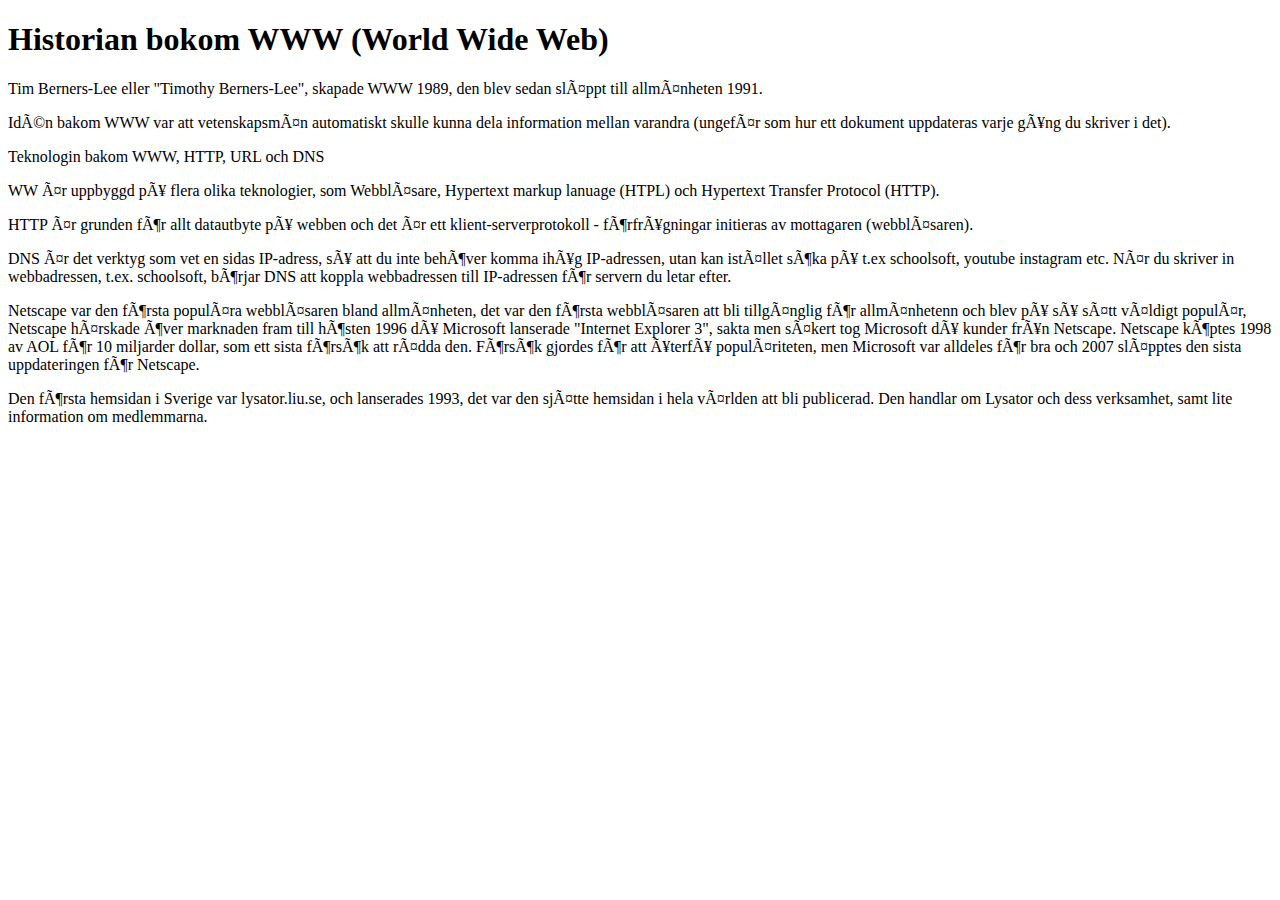
==== Webbhistoria/index.html @ 2cf2728a "start" ====
<!DOCTYPE html>
<html lang="en">
<head> <link rel="stylesheet" href="style.css">
<h1> Historian bokom WWW (World Wide Web)</h1>
<p> Tim Berners-Lee eller "Timothy Berners-Lee", skapade WWW 1989, den blev sedan släppt till allmänheten 1991.</p>
<p> Idén bakom WWW var att vetenskapsmän automatiskt skulle kunna dela information mellan varandra (ungefär som hur ett dokument uppdateras varje gång du skriver i det). </p>
<p> Teknologin bakom WWW, HTTP, URL och DNS</p>
<p> WW är uppbyggd på flera olika teknologier, som Webbläsare, Hypertext markup lanuage (HTPL) och Hypertext Transfer Protocol (HTTP). </p>
<p> HTTP är grunden för allt datautbyte på webben och det är ett klient-serverprotokoll - förfrågningar initieras av mottagaren (webbläsaren).
</p> 
<p> DNS är det verktyg som vet en sidas IP-adress, så att du inte behöver komma ihåg IP-adressen, utan kan istället söka på t.ex schoolsoft, youtube instagram etc. När du skriver in webbadressen, t.ex. schoolsoft, börjar DNS att koppla webbadressen till IP-adressen för servern du letar efter.</p>
<p> Netscape var den första populära webbläsaren bland allmänheten, det var den första webbläsaren att bli tillgänglig för allmänhetenn och blev på så sätt väldigt populär, Netscape härskade över marknaden fram till hösten 1996 då Microsoft lanserade "Internet Explorer 3", sakta men säkert tog Microsoft då kunder från Netscape.
Netscape köptes 1998 av AOL för 10 miljarder dollar, som ett sista försök att rädda den. Försök gjordes för att återfå populäriteten, men Microsoft var alldeles för bra och 2007 släpptes den sista uppdateringen för Netscape.</p>
<p> Den första hemsidan i Sverige var lysator.liu.se, och lanserades 1993, det var den sjätte hemsidan i hela världen att bli publicerad. Den handlar om Lysator och dess verksamhet, samt lite information om medlemmarna.</p>
    <meta charset="UTF-8">
    <meta name="viewport" content="width=device-width, initial-scale=1.0">
    <title>Webbens historia</title>
</head>
<body>
    
</body>
</html>
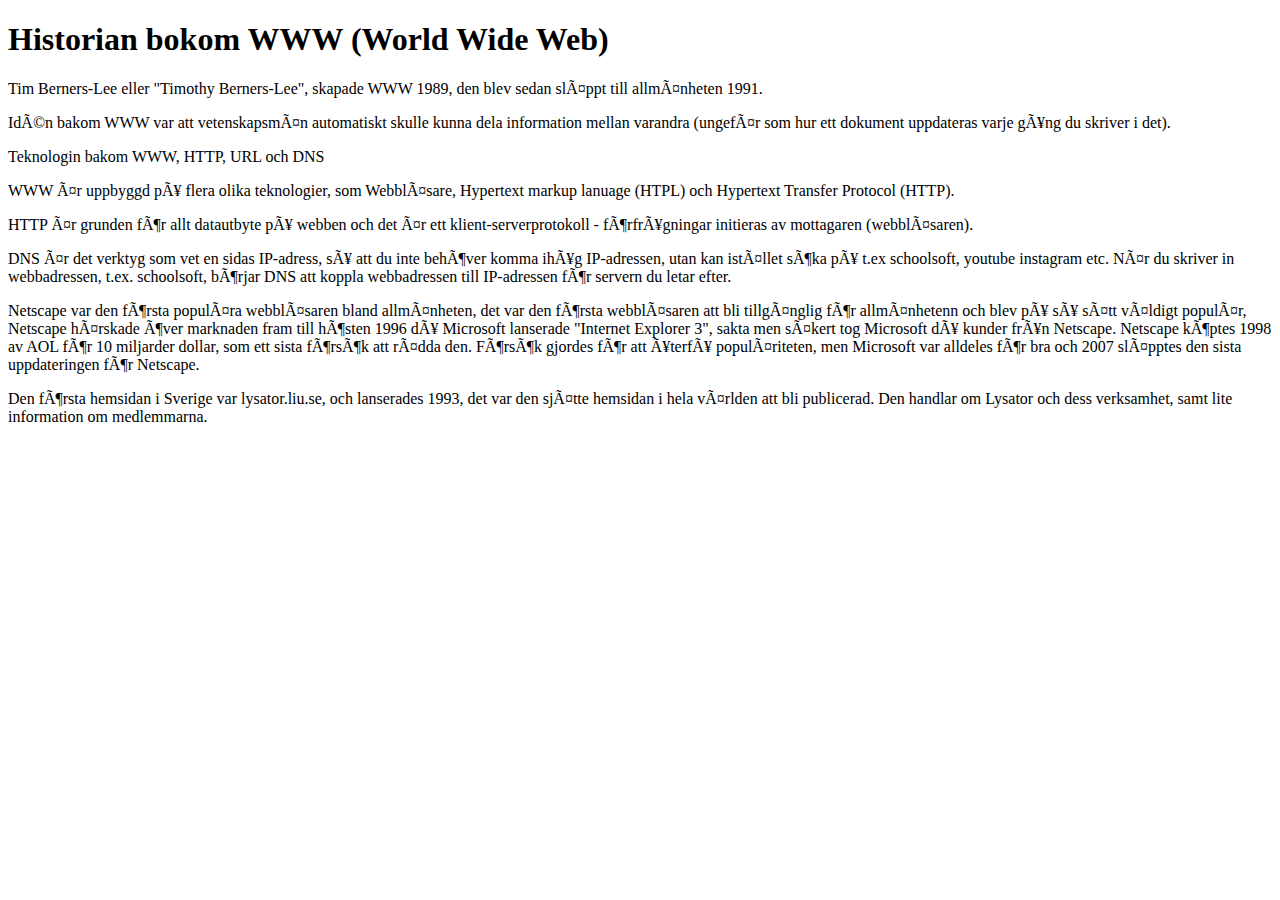
==== commit 79a828d2: "." ====
--- a/Webbhistoria/index.html
+++ b/Webbhistoria/index.html
@@ -5,7 +5,7 @@
 <p> Tim Berners-Lee eller "Timothy Berners-Lee", skapade WWW 1989, den blev sedan släppt till allmänheten 1991.</p>
 <p> Idén bakom WWW var att vetenskapsmän automatiskt skulle kunna dela information mellan varandra (ungefär som hur ett dokument uppdateras varje gång du skriver i det). </p>
 <p> Teknologin bakom WWW, HTTP, URL och DNS</p>
-<p> WW är uppbyggd på flera olika teknologier, som Webbläsare, Hypertext markup lanuage (HTPL) och Hypertext Transfer Protocol (HTTP). </p>
+<p> WWW är uppbyggd på flera olika teknologier, som Webbläsare, Hypertext markup lanuage (HTPL) och Hypertext Transfer Protocol (HTTP). </p>
 <p> HTTP är grunden för allt datautbyte på webben och det är ett klient-serverprotokoll - förfrågningar initieras av mottagaren (webbläsaren).
 </p> 
 <p> DNS är det verktyg som vet en sidas IP-adress, så att du inte behöver komma ihåg IP-adressen, utan kan istället söka på t.ex schoolsoft, youtube instagram etc. När du skriver in webbadressen, t.ex. schoolsoft, börjar DNS att koppla webbadressen till IP-adressen för servern du letar efter.</p>
